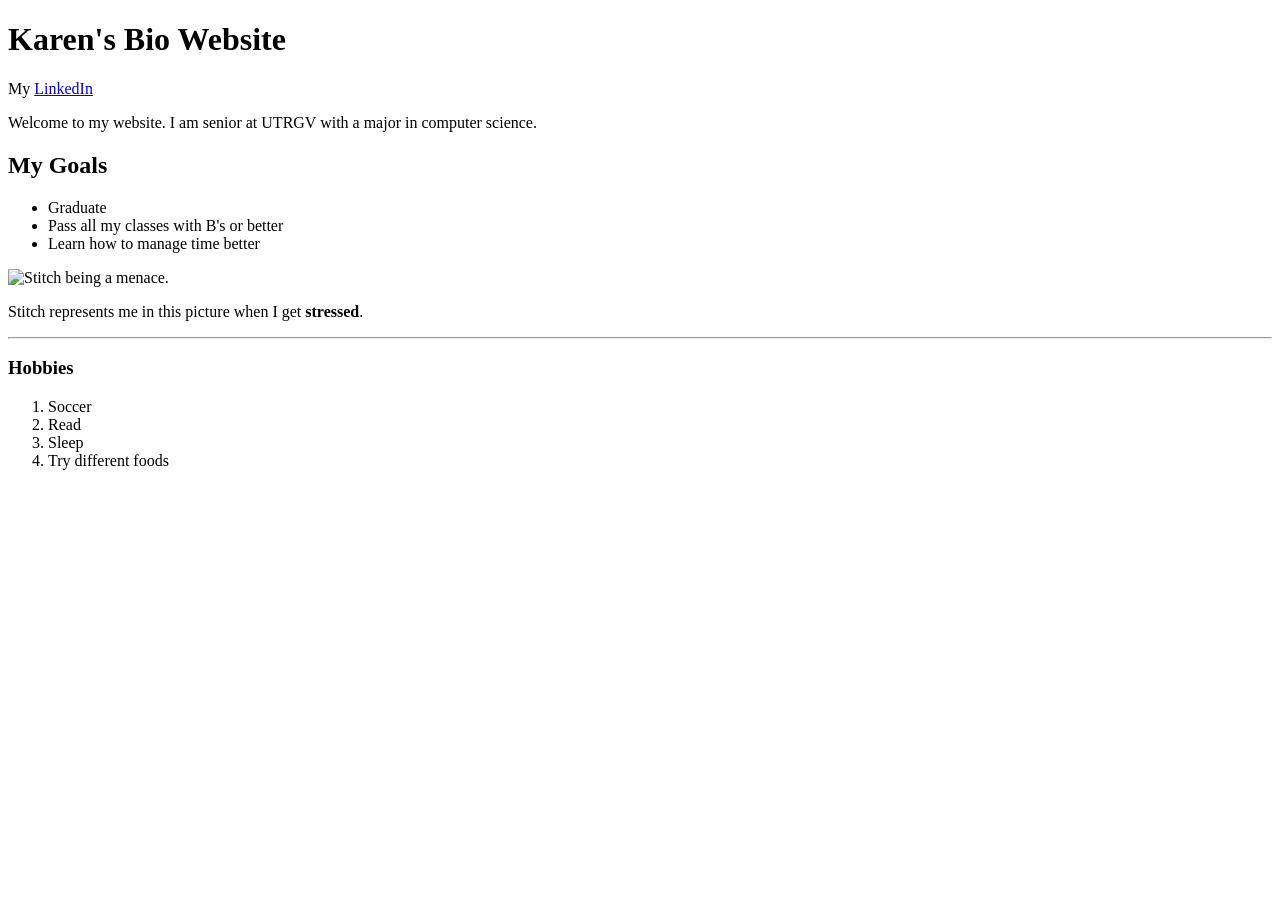
==== index.html @ 86789ef6 "Create index.html the info that is going to be in the website" ====
<!DOCTYPE html>
<html>

<head>
  <meta charset="utf-8">
  <meta name="viewport" content="width=device-width">
  <title>Karen's Website</title>
  <link href="style.css" rel="stylesheet" type="text/css" />
</head>

<body>
  <h1>Karen's Bio Website</h1>
  My <a href="https://www.linkedin.com/in/karen-velazquez-058433231">LinkedIn</a>
  <p> Welcome to my website. I am senior at UTRGV with a major in computer science. </p>
  <h2> My Goals </h2>
  <ul>
    <li> Graduate </li>
    <li> Pass all my classes with B's or better </li>
    <li> Learn how to manage time better </li>
  </ul>
  <img src="stitch.jpg" width="300px" alt="Stitch being a menace.">
  <p>Stitch represents me in this picture when I get <strong>stressed</strong>.</p>
  <hr>
  <h3>Hobbies</h3>
  <ol>
    <li> Soccer </li>
    <li> Read </li>
    <li> Sleep </li>
    <li> Try different foods </li>
  </ol>
  <!--this is a link<a> href="idk"</a>-->
  <script src="script.js"></script>

  <!--
  This script places a badge on your repl's full-browser view back to your repl's cover
  page. Try various colors for the theme: dark, light, red, orange, yellow, lime, green,
  teal, blue, blurple, magenta, pink!
  -->
  <script src="https://replit.com/public/js/replit-badge-v2.js" theme="dark" position="bottom-right"></script>
</body>

</html>
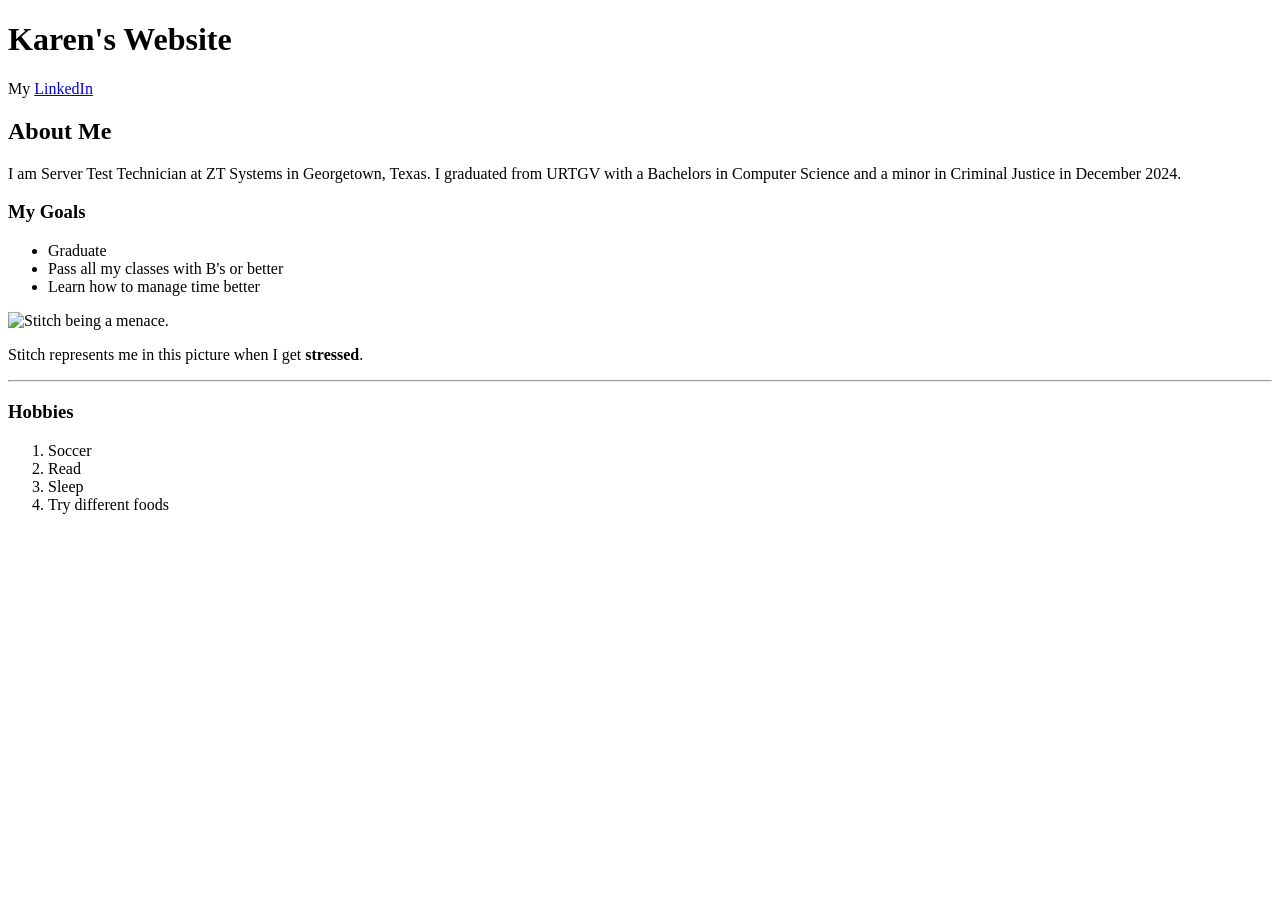
==== commit 7b0c1307: "Update index.html Edited intro and removed Karens bio added about me section" ====
--- a/index.html
+++ b/index.html
@@ -9,10 +9,11 @@
 </head>
 
 <body>
-  <h1>Karen's Bio Website</h1>
+  <h1>Karen's Website</h1>
   My <a href="https://www.linkedin.com/in/karen-velazquez-058433231">LinkedIn</a>
-  <p> Welcome to my website. I am senior at UTRGV with a major in computer science. </p>
-  <h2> My Goals </h2>
+  <h2>About Me</h2>
+  <p>I am Server Test Technician at ZT Systems in Georgetown, Texas. I graduated from URTGV with a Bachelors in Computer Science and a minor in Criminal Justice in December 2024. </p>
+  <h3> My Goals </h3>
   <ul>
     <li> Graduate </li>
     <li> Pass all my classes with B's or better </li>
--- a/style.css
+++ b/style.css
@@ -0,0 +1 @@
+//how the website is going to look 
